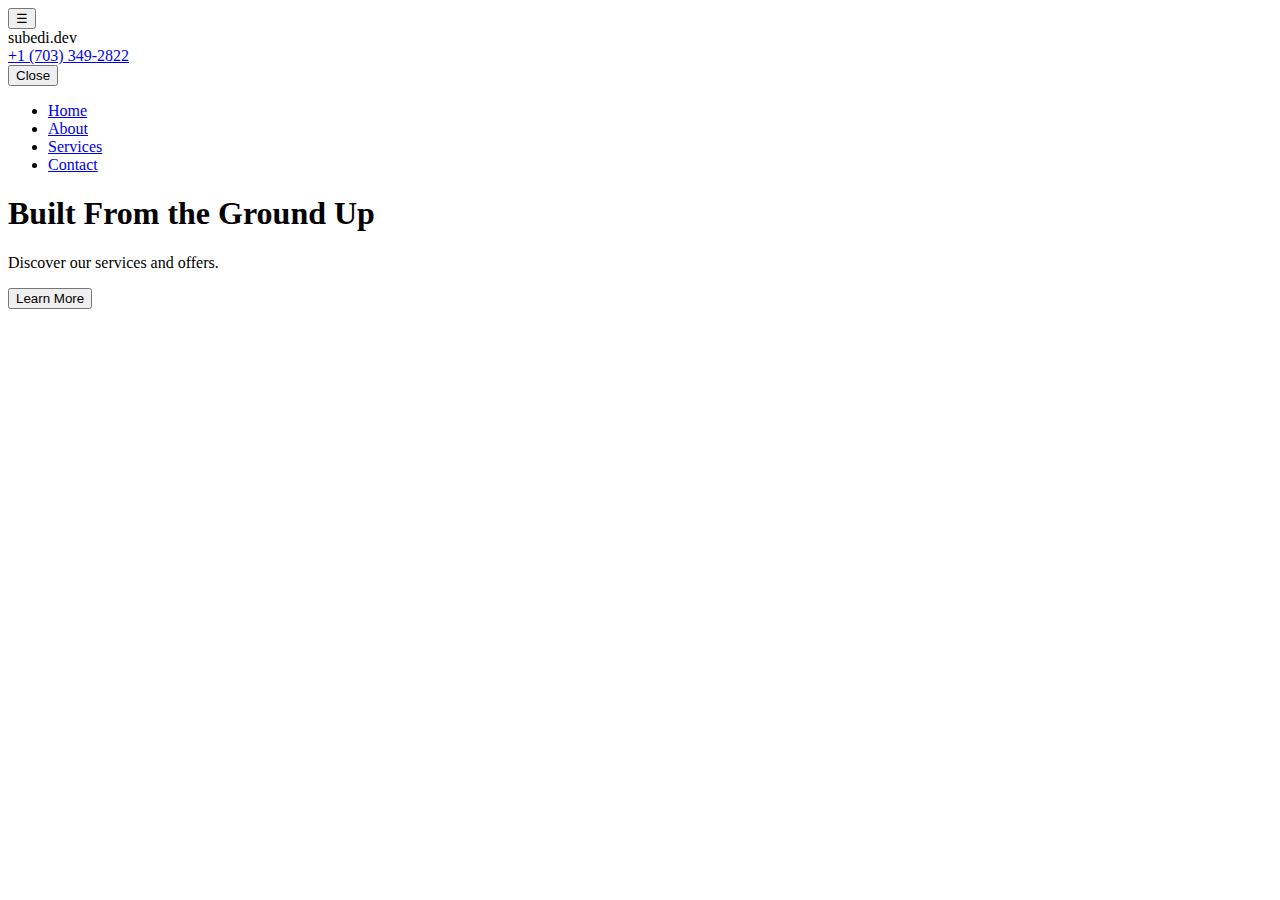
==== html/about.html @ c539c13f "added more pages to site" ====
<!DOCTYPE html>
<html lang="en">
<meta charset="UTF-8">
<title>About</title>
<meta name="viewport" content="width=device-width,initial-scale=1">
<link rel="stylesheet" href="../css/about.css">
<body>

    <!--mobile top navigation bar-->
    <nav class="mobile-nav">
        <button class="menu-button">☰</button>
        <div class="logo">
            <!-- <img src="images/volcano-logo.png" alt="subedi.dev"> -->
            <span class="logo-text">subedi.dev</span>
        </div>
        <a href="tel:+17033492822" class="phone-number">+1 (703) 349-2822</a>
    </nav>
    <!--mobile side menu bar-->
    <nav class="side-menu">
        <button class="close-button">Close</button>
        <ul>
            <li><a href="/">Home</a></li>
            <li><a href="about.html">About</a></li>
            <li><a href="services.html">Services</a></li>
            <li><a href="contact.html">Contact</a></li>
        </ul>
    </nav>
    <!--hero image-->
    <div class="hero-image">
        <div class="hero-content">
            <h1>Built From the Ground Up</h1>
            <p>Discover our services and offers.</p>
            <button>Learn More</button>
        </div>
    </div>



    <script src="../js/index.js"></script>
</body>
</html>
---- css/about.css ----
@media (max-width: 768px) {
    /* Basic Reset */
    * {
        margin: 0;
        padding: 0;
        box-sizing: border-box;
    }
    
    /*top mobile nav bar*/
    .mobile-nav {
        display: flex;
        justify-content: space-between;
        align-items: center;
        position: fixed; /* Stick to the top */
        top: 0;
        left: 0;
        width: 100%;
        background-color: #333; /* Dark background */
        color: #fff; /* White text */
        padding: 10px 20px; /* Some padding */
        z-index: 1000; /* Ensure it's above other content */
    }

    .logo-text {
        display: block; /* Ensures the text is above the logo */
        color: #fff; /* White text to match your color scheme */
        font-size: 14px; /* Adjust size as needed */
        text-align: center; /* Center the text above the logo */
        margin-bottom: 5px; /* Space between the text and the logo */
    }

    .logo img {
        max-width: 50px; /* Adjust the width as needed */
        height: auto; /* Keeps the aspect ratio intact */
      }
    
    .phone-number {
        text-decoration: none; /* Remove underline from link */
        color: #fff; /* White text */
        font-weight: bold; /* Make it stand out */
        font-size: 14px;;
    }
    
    .menu-button {
        background-color: #333; /* Slightly lighter than nav background */
        color: #fff; /* White text */
        border: none;
        padding: 10px;
        cursor: pointer;
        font-size: 18px;
    }

    /* Side menu for mobile */
    .side-menu {
        position: fixed;
        left: -100%; /* Start off-screen */
        top: 0;
        width: 250px;
        height: 100%;
        background-color: #333;
        color: #fff;
        transition: left 0.3s ease; /* Smooth transition for the menu */
        z-index: 1000; /* Ensure it's below the nav but above other content */
    }

    .side-menu ul {
        list-style-type: none; /* Remove bullet points */
        margin: 0;
        padding: 0;
        padding-top: 30px;
    }

    .side-menu li {
        background-color: #333; /* Darker background for the box */
        margin: 10px 0; /* Add some space between boxes */
        transition: background-color 0.3s; /* Smooth transition for hover effect */
    }

    .side-menu a {
        display: block; /* Make the link fill the entire container */
        color: #fff; /* White text */
        text-decoration: none; /* No underline */
        font-size: 18px; /* Make text bigger */
        padding: 15px 20px; /* Add padding to make the box bigger and text centered */
    }
    
    /* When the menu is active, it should slide in */
    .side-menu.active {
        left: 0;
    }

    .close-button {
        position: absolute;
        top: 10px; /* Adjust as needed */
        right: 10px; /* Position to the right */
        background-color: #333; /* Match the menu-button style or as desired */
        color: #fff; /* White text */
        border: none;
        padding: 5px 10px; /* Adjust padding as needed */
    }

    /* Hero Section */
    .hero-image {
        display: flex;
        justify-content: center;
        align-items: center;
        background-image: url('../images/about-hero-min.webp'); /* Path to your hero image */
        height: 100vh; /* Full height of the viewport */
        margin-bottom: 100px; /* Adjust the space as needed */
        background-position: center; /* Center the image */
        background-repeat: no-repeat; /* Do not repeat the image */
        background-size: cover; /* Cover the entire div */
    }

    .hero-content {
        background-color: rgba(0, 0, 0, 0.5); /* Semi-transparent black */
        color: white;
        max-width: 90%; /* Ensures padding within the screen size */
        padding: 20px;
        text-align: center;
        border-radius: 8px;
        box-sizing: border-box; /* Ensures padding doesn't expand the box */
    }
    
    .hero-content h1, .hero-content p {
        margin: 10px 0;
    }
    
    .hero-content button {
        background-color: salmon;
        color: white;
        border: none;
        padding: 10px 20px;
        cursor: pointer;
        border-radius: 5px;
        font-size: 16px; /* Adjust based on preference */
    }
}
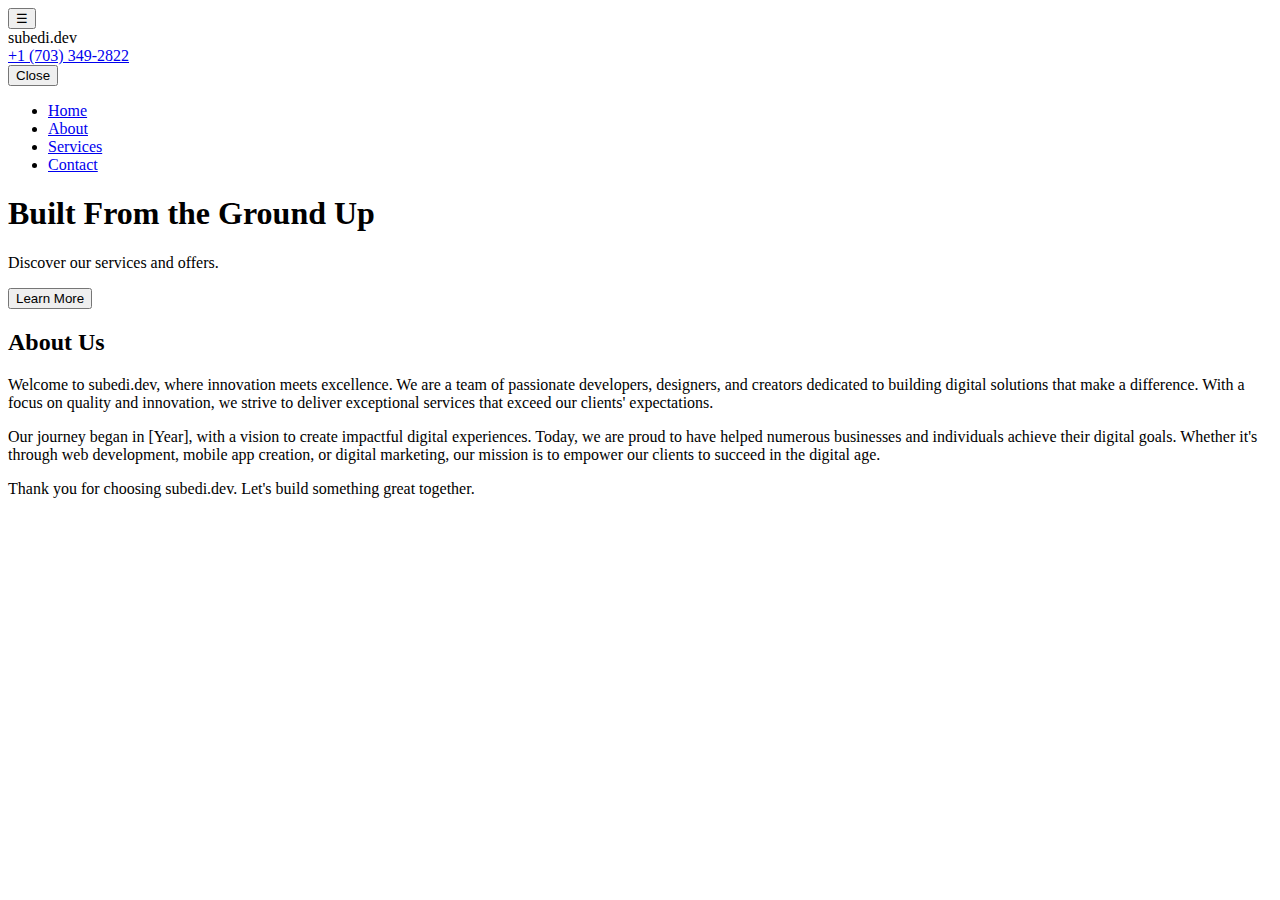
==== commit cd1b6523: "added about us section in about.html" ====
--- a/html/about.html
+++ b/html/about.html
@@ -10,7 +10,6 @@
     <nav class="mobile-nav">
         <button class="menu-button">☰</button>
         <div class="logo">
-            <!-- <img src="images/volcano-logo.png" alt="subedi.dev"> -->
             <span class="logo-text">subedi.dev</span>
         </div>
         <a href="tel:+17033492822" class="phone-number">+1 (703) 349-2822</a>
@@ -33,6 +32,15 @@
             <button>Learn More</button>
         </div>
     </div>
+    <!-- About Us Section -->
+    <section class="about-us">
+        <div class="container">
+            <h2>About Us</h2>
+            <p>Welcome to subedi.dev, where innovation meets excellence. We are a team of passionate developers, designers, and creators dedicated to building digital solutions that make a difference. With a focus on quality and innovation, we strive to deliver exceptional services that exceed our clients' expectations.</p>
+            <p>Our journey began in [Year], with a vision to create impactful digital experiences. Today, we are proud to have helped numerous businesses and individuals achieve their digital goals. Whether it's through web development, mobile app creation, or digital marketing, our mission is to empower our clients to succeed in the digital age.</p>
+            <p>Thank you for choosing subedi.dev. Let's build something great together.</p>
+        </div>
+    </section>
 
 
 
--- a/css/about.css
+++ b/css/about.css
@@ -135,4 +135,29 @@
         border-radius: 5px;
         font-size: 16px; /* Adjust based on preference */
     }
+
+    /* About Us Section Styling */
+    .about-us {
+        background-color: #f4f4f4; /* Light grey background */
+        padding: 40px 20px; /* Padding */
+        color: #333; /* Dark text color for readability */
+    }
+
+    .about-us .container {
+        max-width: 1200px; /* Max width of the content */
+        margin: 0 auto; /* Center the content */
+        padding: 0 15px; /* Padding on the sides */
+    }
+
+    .about-us h2 {
+        text-align: center; /* Center the heading */
+        margin-bottom: 20px; /* Space below the heading */
+        font-size: 2.5rem; /* Larger font size for the heading */
+    }
+
+    .about-us p {
+        text-align: justify; /* Justify the paragraph text */
+        line-height: 1.6; /* Line height for readability */
+        margin-bottom: 20px; /* Space between paragraphs */
+    }
 }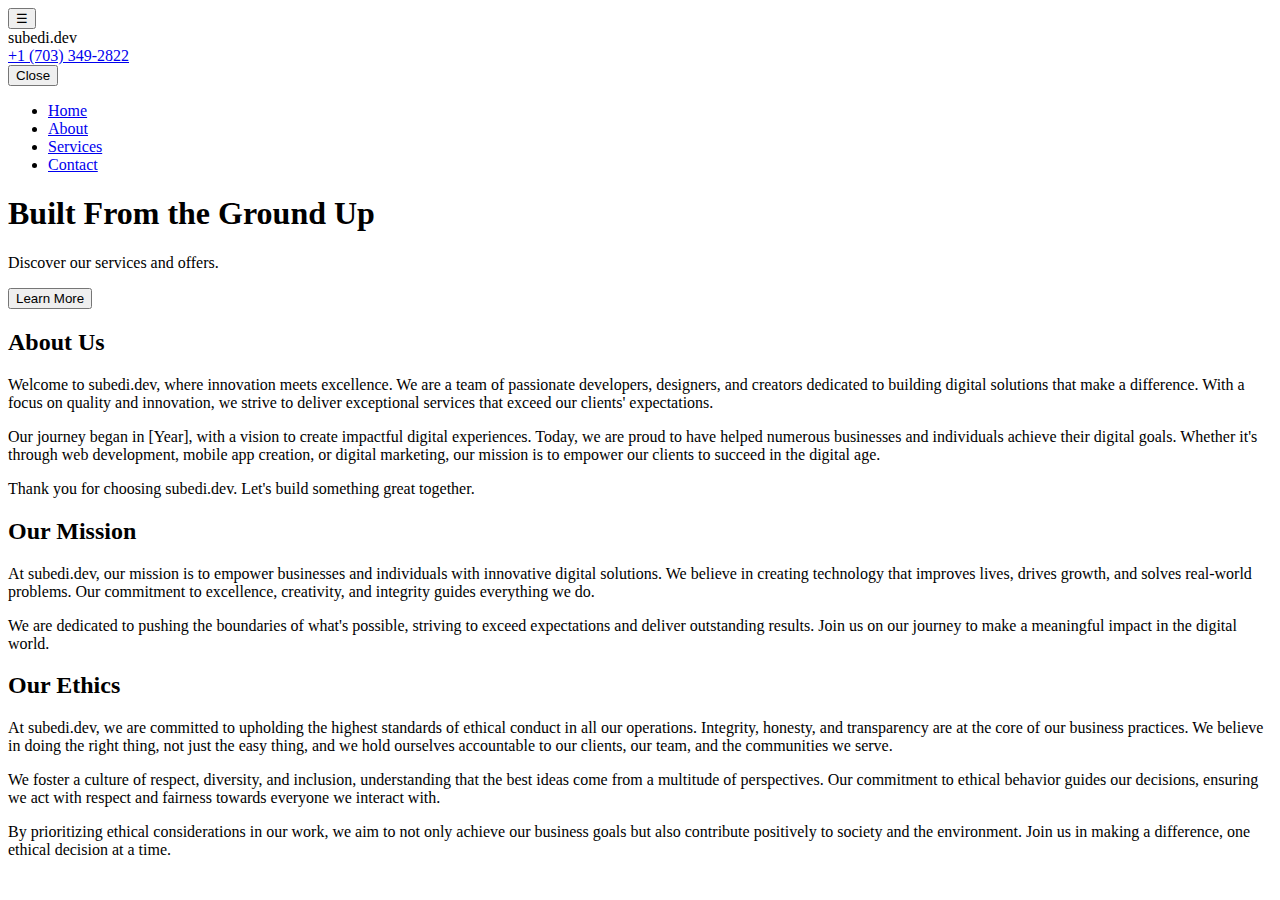
==== commit 39142ddd: "updated about.html with our mission and mour ethics sections" ====
--- a/html/about.html
+++ b/html/about.html
@@ -41,6 +41,23 @@
             <p>Thank you for choosing subedi.dev. Let's build something great together.</p>
         </div>
     </section>
+    <!-- Our Mission Section -->
+    <section class="our-mission">
+        <div class="container">
+            <h2>Our Mission</h2>
+            <p>At subedi.dev, our mission is to empower businesses and individuals with innovative digital solutions. We believe in creating technology that improves lives, drives growth, and solves real-world problems. Our commitment to excellence, creativity, and integrity guides everything we do.</p>
+            <p>We are dedicated to pushing the boundaries of what's possible, striving to exceed expectations and deliver outstanding results. Join us on our journey to make a meaningful impact in the digital world.</p>
+        </div>
+    </section>
+    <!-- Our Ethics Section -->
+    <section class="our-ethics">
+        <div class="container">
+            <h2>Our Ethics</h2>
+            <p>At subedi.dev, we are committed to upholding the highest standards of ethical conduct in all our operations. Integrity, honesty, and transparency are at the core of our business practices. We believe in doing the right thing, not just the easy thing, and we hold ourselves accountable to our clients, our team, and the communities we serve.</p>
+            <p>We foster a culture of respect, diversity, and inclusion, understanding that the best ideas come from a multitude of perspectives. Our commitment to ethical behavior guides our decisions, ensuring we act with respect and fairness towards everyone we interact with.</p>
+            <p>By prioritizing ethical considerations in our work, we aim to not only achieve our business goals but also contribute positively to society and the environment. Join us in making a difference, one ethical decision at a time.</p>
+        </div>
+    </section>
 
 
 
--- a/css/about.css
+++ b/css/about.css
@@ -20,7 +20,6 @@
         padding: 10px 20px; /* Some padding */
         z-index: 1000; /* Ensure it's above other content */
     }
-
     .logo-text {
         display: block; /* Ensures the text is above the logo */
         color: #fff; /* White text to match your color scheme */
@@ -28,19 +27,16 @@
         text-align: center; /* Center the text above the logo */
         margin-bottom: 5px; /* Space between the text and the logo */
     }
-
     .logo img {
         max-width: 50px; /* Adjust the width as needed */
         height: auto; /* Keeps the aspect ratio intact */
       }
-    
     .phone-number {
         text-decoration: none; /* Remove underline from link */
         color: #fff; /* White text */
         font-weight: bold; /* Make it stand out */
         font-size: 14px;;
     }
-    
     .menu-button {
         background-color: #333; /* Slightly lighter than nav background */
         color: #fff; /* White text */
@@ -49,6 +45,7 @@
         cursor: pointer;
         font-size: 18px;
     }
+
 
     /* Side menu for mobile */
     .side-menu {
@@ -62,20 +59,17 @@
         transition: left 0.3s ease; /* Smooth transition for the menu */
         z-index: 1000; /* Ensure it's below the nav but above other content */
     }
-
     .side-menu ul {
         list-style-type: none; /* Remove bullet points */
         margin: 0;
         padding: 0;
         padding-top: 30px;
     }
-
     .side-menu li {
         background-color: #333; /* Darker background for the box */
         margin: 10px 0; /* Add some space between boxes */
         transition: background-color 0.3s; /* Smooth transition for hover effect */
     }
-
     .side-menu a {
         display: block; /* Make the link fill the entire container */
         color: #fff; /* White text */
@@ -83,12 +77,10 @@
         font-size: 18px; /* Make text bigger */
         padding: 15px 20px; /* Add padding to make the box bigger and text centered */
     }
-    
     /* When the menu is active, it should slide in */
     .side-menu.active {
         left: 0;
     }
-
     .close-button {
         position: absolute;
         top: 10px; /* Adjust as needed */
@@ -98,6 +90,7 @@
         border: none;
         padding: 5px 10px; /* Adjust padding as needed */
     }
+
 
     /* Hero Section */
     .hero-image {
@@ -111,7 +104,6 @@
         background-repeat: no-repeat; /* Do not repeat the image */
         background-size: cover; /* Cover the entire div */
     }
-
     .hero-content {
         background-color: rgba(0, 0, 0, 0.5); /* Semi-transparent black */
         color: white;
@@ -121,11 +113,9 @@
         border-radius: 8px;
         box-sizing: border-box; /* Ensures padding doesn't expand the box */
     }
-    
     .hero-content h1, .hero-content p {
         margin: 10px 0;
     }
-    
     .hero-content button {
         background-color: salmon;
         color: white;
@@ -136,28 +126,79 @@
         font-size: 16px; /* Adjust based on preference */
     }
 
+
     /* About Us Section Styling */
     .about-us {
         background-color: #f4f4f4; /* Light grey background */
         padding: 40px 20px; /* Padding */
         color: #333; /* Dark text color for readability */
     }
-
     .about-us .container {
         max-width: 1200px; /* Max width of the content */
         margin: 0 auto; /* Center the content */
         padding: 0 15px; /* Padding on the sides */
     }
-
     .about-us h2 {
         text-align: center; /* Center the heading */
         margin-bottom: 20px; /* Space below the heading */
         font-size: 2.5rem; /* Larger font size for the heading */
     }
-
     .about-us p {
         text-align: justify; /* Justify the paragraph text */
         line-height: 1.6; /* Line height for readability */
         margin-bottom: 20px; /* Space between paragraphs */
     }
+
+
+    /* Our Mission Section Styling */
+    .our-mission {
+        background-color: #ffffff; /* White background for contrast */
+        padding: 40px 20px; /* Padding */
+        color: #333; /* Dark text color for readability */
+    }
+    .our-mission .container {
+        max-width: 1200px; /* Max width of the content */
+        margin: 0 auto; /* Center the content */
+        padding: 0 15px; /* Padding on the sides */
+    }
+    .our-mission h2 {
+        text-align: center; /* Center the heading */
+        margin-bottom: 20px; /* Space below the heading */
+        font-size: 2.5rem; /* Larger font size for the heading */
+        color: salmon; /* Blue color for the heading for distinction */
+    }
+    .our-mission p {
+        text-align: justify; /* Justify the paragraph text */
+        line-height: 1.6; /* Line height for readability */
+        margin-bottom: 20px; /* Space between paragraphs */
+    }
+
+
+    .our-ethics {
+        background-color: #f8f9fa; /* Slightly different background for contrast */
+        padding: 40px 20px; /* Consistent padding */
+        color: #333; /* Consistent text color for readability */
+    }
+    
+
+    /* Our ethics Section Styling */
+    .our-ethics .container {
+        max-width: 1200px; /* Consistent max width */
+        margin: 0 auto; /* Centered content */
+        padding: 0 15px; /* Consistent padding on the sides */
+    }
+    
+    .our-ethics h2 {
+        text-align: center; /* Centered heading */
+        margin-bottom: 20px; /* Space below the heading */
+        font-size: 2.5rem; /* Consistent font size for the heading */
+        color: #17a2b8; /* Different color for distinction */
+    }
+    
+    .our-ethics p {
+        text-align: justify; /* Justified paragraph text */
+        line-height: 1.6; /* Consistent line height for readability */
+        margin-bottom: 20px; /* Space between paragraphs */
+    }
+
 }